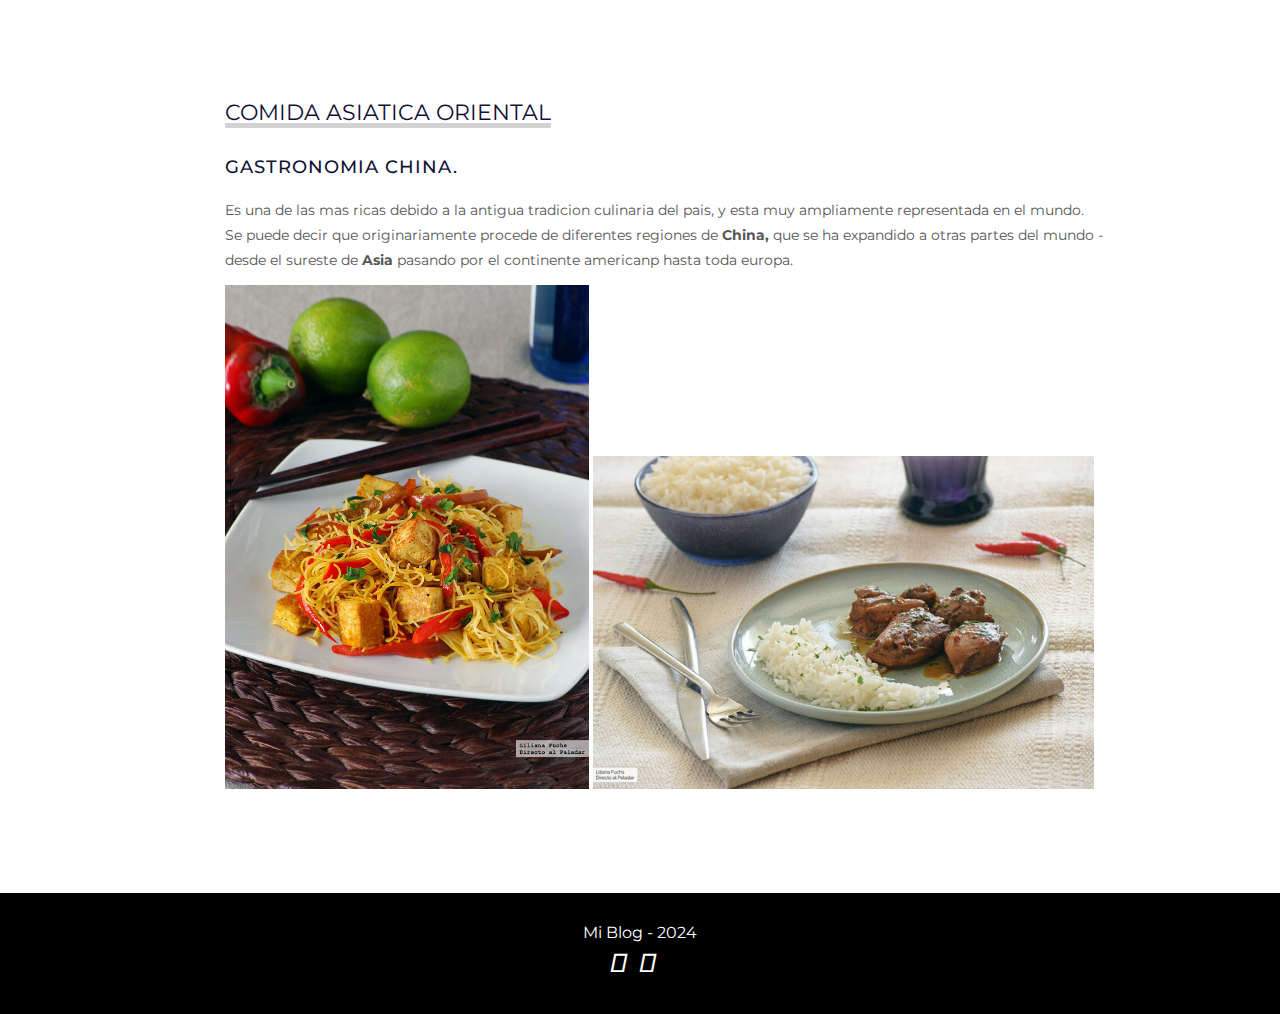
==== index.html @ 4575a488 "Add files via upload" ====
<!DOCTYPE html>
<html lang="es">

<head>
    <meta charset="UTF-8">
    <meta http-equiv="X-UA-Compatible" content="IE=edge">
    <meta name="viewport" content="width=device-width, initial-scale=1.0 user-scalable=no">
    <link rel="shortcut icon" href="img/Logo.jpg" type="image/x-icon">
    <link rel="stylesheet" href="https://cdnjs.cloudflare.com/ajax/libs/font-awesome/6.1.1/css/all.min.css"
        integrity="sha512-KfkfwYDsLkIlwQp6LFnl8zNdLGxu9YAA1QvwINks4PhcElQSvqcyVLLD9aMhXd13uQjoXtEKNosOWaZqXgel0g=="
        crossorigin="anonymous" referrerpolicy="no-referrer" />
    <link rel="stylesheet" href="https://stackpath.bootstrapcdn.com/font-awesome/4.7.0/css/font-awesome.min.css">
    <link rel="stylesheet" href="estilo.css">
    <link rel="stylesheet" href="all.css">
    <title>Mi Blog</title>
</head>

<body>

    <!--<a href="https://wa.link/dog5p0" class="whatsapp" target="_blank"> <i class="fa fa-whatsapp whatsapp-icon"></i></a>-->

    <!-- SECCION I N I C I O -->
    <!--<section id="inicio">
        <div class="contenido">
            <header>
                <div class="contenido-header">
                    <h1></h1>
                    <nav id="nav" class="">
                        <ul id="links">
                            <li><a href="#inicio" class="seleccionado" onclick="seleccionar(this)">INICIO</a></li>
                            <li><a href="#sobremi" onclick="seleccionar(this)">SOBRE MI</a></li>
                            <li><a href="#servicios" onclick="seleccionar(this)">SERVICIOS</a></li>
                            <li><a href="#portfolio" onclick="seleccionar(this)">PORTAFOLIO</a></li>
                            <li><a href="#contacto" onclick="seleccionar(this)">CONTACTO</a></li>
                        </ul>
                    </nav>

                     Icono del menu responsive 
                    <div id="icono-nav" onclick="responsiveMenu()">
                        <i class="fa-solid fa-bars"></i>
                    </div>


                    <div class="redes">
                        <a href="https://www.youtube.com/channel/UCIEMd9FP0wu1zGJN4IyTo_g"><i
                                class="fa-brands fa-youtube"></i></a>
                        <a href="https://www.facebook.com/profile.php?id=100090209383664"><i
                                class="fa-brands fa-facebook"></i></a>
                        <a href="https://www.instagram.com/manuel.ramosperez1/"><i
                                class="fa-brands fa-instagram-square"></i></a>
                    </div>
                </div>
            </header>
            <div class="presentacion">
                <p class="bienvenida">Bienvenidos</p>
                <h2>Soy <span>Manuel Perez</span>, Desarrollador Web.</h2>
                <p class="descripcion">Lorem ipsum dolor sit amet consectetur adipisicing elit. Soluta, </p>
                <a href="#portfolio">Ir a Portafolio</a>
            </div>
        </div>
    </section>-->

    <!-- SECCION S O B R E M I -->
    <section id="sobremi">
        <div class="contenedor-foto">
            <!--<img src="img/Foto.png" style="justify-content: flex-start;">-->
        </div>
        <div class="sobremi">
            <p class="titulo-seccion">Comida Asiatica Oriental</p>
            <!--<h2>Hola, Soy <span>Manuel Perez</span> </h2>--><br>
            <h3>Gastronomia China.</h3>
            <p>Es una de las mas ricas debido a la antigua tradicion culinaria del pais, y esta muy ampliamente
                representada en el mundo. <br>Se puede decir que originariamente procede de diferentes regiones de
                <b>China,</b> que se ha expandido a otras partes del mundo - desde el sureste de <b>Asia</b> pasando por
                el continente americanp hasta toda europa.
            </p>
            <img src="img/Fideos de arroz con salteado de tofu y pimiento.jpeg" width="40%" alt="">
            <img src="img/Pollo al estilo de sichuan.jpeg" width="55%" alt="">
            <!---<p>Lorem ipsum dolor sit amet consectetur adipisicing elit. Porro nam a beatae natus.</p>-->
            <!--<a href="#">Descargar CV</a>-->
        </div>
    </section>

    <!-- SECCION S E R V I C I O S -->
    <!--<section id="servicios">
        <h3 class="titulo-seccion">MIS SERVICIOS</h3>
        <div class="fila">
            <div class="servicio">
                <span class="icono"> <i class="fa-solid fa-code"></i></span>
                <h4>Diseño de Sitios Web</h4>
                <hr>
                <ul class="servicios-tag">
                    <li>Web</li>
                    <li>Graphic</li>
                    <li>SEO</li>
                </ul>
                <p>Es una disciplina enfocada en la planificacion, ideacion , creacion e implementacion de interfaces y
                    plataformas digitales.</p>
            </div>
            <div class="servicio">
                <span class="icono"><i class="fa fa-book"></i></span>
                <h4>Analista de sistemas</h4>
                <hr>
                <ul class="servicios-tag">
                    <li>Web</li>
                    <li>Graphic</li>
                    <li>SEO</li>
                </ul>
                <p>En un mundo cada vez mas digitalizado y orientado a la tecnologia, el rol del analista de sisteams se
                    ha convertido en un componente fundamental para el avance de las organizaciones
                </p>
            </div>
            <div class="servicio">
                <span class="icono"><i class="fa-solid fa-arrow-trend-up"></i></span>
                <h4>Mesa de ayuda</h4>
                <hr>
                <ul class="servicios-tag">
                    <li>Web</li>
                    <li>Graphic</li>
                    <li>SEO</li>
                </ul>
                <p>Brindar orientacion sobre el problema planteado
                </p>
            </div>
            </div>
        <div class="fila">
            <div class="servicio">
                <span class="icono"><i class="fa-solid fa-database"></i></span>--->
    <!---<h4>Alojamiento de Sitios</h4>
                <hr>
                <ul class="servicios-tag">
                    <li>Web</li>
                    <li>Graphic</li>
                    <li>SEO</li>
                </ul>
                <p>I have been providing web design services with great success for 9 years. The client is very happy</p>
            </div>--->
    <!---<div class="servicio">
                <span class="icono"><i class="fa-solid fa-palette"></i></span>
                <h4>Diseñador Gráfico</h4>
                <hr>
                <ul class="servicios-tag">
                    <li>Web</li>
                    <li>Graphic</li>
                    <li>SEO</li>
                </ul>
                <p>I have been providing web design services with great success for 9 years. The client is very happy</p>
            </div>--->
    <!---<div class="servicio">--->
    <!---<span class="icono"><i class="fa-solid fa-person-circle-question"></i></span>
                <h4>Consultor Externo</h4>
                <hr>
                <ul class="servicios-tag">
                    <li>Web</li>
                    <li>Graphic</li>
                    <li>SEO</li>
                </ul>
                <p>I have been providing web design services with great success for 9 years. The client is very happy</p>
            </div>
        </div>
    </section>-->

    <!-- SECCION H A B I L I D A D E S -->
    <!--<div class="contenedor-skills" id="skills">
        <h3>HABILIDADES </h3>
        <div class="skill">
            <div class="info">
                <p> <span class="lista"> </span>Html & Css</p>
                <span class="porcentaje">95%</span>
            </div>

            <div class="barra">
                <div class="" id="html"></div>
            </div>
        </div>
        <div class="skill">
            <div class="info">
                <p> <span class="lista"> </span>Java</p>
                <span class="porcentaje">90%</span>
            </div>

            <div class="barra">
                <div class="" id="js"></div>
            </div>
        </div>
        <div class="skill">
            <div class="info">
                <p> <span class="lista"> </span>Bases de Datos</p>
                <span class="porcentaje">90%</span>
            </div>

            <div class="barra">
                <div class="" id="bd"></div>
            </div>
        </div>
        <div class="skill">
            <div class="info">
                <p> <span class="lista"> </span>Php</p>
                <span class="porcentaje">85%</span>
            </div>

            <div class="barra">
                <div class="" id="ps"></div>
            </div>
        </div>
    </div>-->

    <!-- SECCION PORTAFOLIO -->
    <!--<section id="portfolio">
        <h3 class="titulo-seccion">Recomendaciones Clientes.</h3>
        <div class="fila">
            <div class="proyecto">
                <div class="overlay"></div>
                <img src="img/reparacion pc.jpeg" alt="">
                <div class="info">
                    <h4>Cliente Confidencial</h4>
                    <p>Mi pc tenia problemas y me oriento sobre los procedimientos que le realizaria para dar solucion
                        al problema y dejar el equipo funcional.</p>
                </div>
            </div>
            <div class="proyecto">
                <div class="overlay"></div>
                <img src="img/logo1.2.jpeg" alt="">
                <div class="info">
                    <h4>Tecnocell Alpes S.A.S</h4>
                    <p>Recomendado porque hizo dar un toque web a mi local haciendo que mas clientes conocieran mi
                        negocio.</p>
                </div>
            </div>
            <div class="proyecto">
                <div class="overlay"></div>
                <img src="img/Reparacion-de-impresoras-1021x768.jpg" alt="">
                <div class="info">
                    <h4>Gestion Salud Ips.</h4>
                    <p>Lo recomendado de muy buenas soluciones</p>
                </div>
            </div>
        </div>
        <div class="fila">
            <div class="proyecto">
                <div class="overlay"></div>
                <img src="img/proyecto4.jpg" alt="">
                <div class="info">
                    <h4>Capacitacion</h4>
                    <p>Diseño Web</p>
                </div>
            </div>
            <div class="proyecto">
                <div class="overlay"></div>
                <img src="img/proyecto5.jpg" alt="">
                <div class="info">
                    <h4>Descripcion Proyecto</h4>
                    <p>Diseño Web</p>
                </div>
            </div>
            <div class="proyecto">
                <div class="overlay"></div>
                <img src="img/proyecto6.jpg" alt="">
                <div class="info">
                    <h4>Descripcion Proyecto</h4>
                    <p>Diseño Web</p>
                </div>
            </div>
        </div>
        <div class="fila">
            <div class="proyecto">
                <div class="overlay"></div>
                <img src="img/proyecto7.jpg" alt="">
                <div class="info">
                    <h4>Descripcion Proyecto</h4>
                    <p>Diseño Web</p>
                </div>
            </div>---<
            -<div class="proyecto">
                <div class="overlay"></div>
                <img src="img/proyecto8.jpg" alt="">
                <div class="info">
                    <h4>Descripcion Proyecto</h4>
                    <p>Diseño Web</p>
                </div>
            </div>
        <div class="proyecto">
                <div class="overlay"></div>
                <img src="img/proyecto9.jpg" alt="">
                <div class="info">
                    <h4>Descripcion Proyecto</h4>
                    <p>Diseño Web</p>
                </div>
            </div>
        </div>
    </section>-->

    <!-- SECCION PORTAFOLIO -->
    <!--<section id="portfolio">
        <h3 class="titulo-seccion"> Sistemas de informacion Disponibles.</h3>
        <div class="fila">
            <div class="proyecto">
                <div class="overlay"></div>
                <img src="img/gestor documental 1.png" alt="">
                <div class="info">
                    <h4>19 usd</h4>
                    <p>Sistema Gestor Documental</p>
                </div>
            </div>
            <div class="proyecto">
                <div class="overlay"></div>
                <img src="img/sb-admin.png" alt="">
                <div class="info">
                    <h4>10 usd</h4>
                    <p>Dashboard</p>
                </div>
            </div>
            <div class="proyecto">
                <div class="overlay"></div>
                <img src="img/2389-Portada-orientacion-al-cliente.jpg" alt="">
                <div class="info">
                    <h4>Gratis</h4>
                    <p>Orientacion sobre proyecto a iniciar</p>
                </div>
            </div>
        </div>
        <div class="fila">
            <div class="proyecto">
                <div class="overlay"></div>
                <img src="img/Medicion-de-proyectos-scaled.jpg" alt="">
                <div class="info">
                    <h4>viabilidad</h4>
                    <p>Medicion del proyecto</p>
                </div>
            </div>
            <div class="proyecto">
                <div class="overlay"></div>
                <img src="img/proyecto5.jpg" alt="">
                <div class="info">
                    <h4>Landing Page</h4>
                    <p>Cotizacion gratis</p>
                </div>
            </div>
            <div class="proyecto">
                <div class="overlay"></div>
                <img src="img/PREGUNTAS-q9w5nkc0md8agnf6huxnjnikbktzwjkr9opwrkjhmo.png" alt="">
                <div class="info">
                    <h4>Respuestas a tus inquietudes</h4>
                    <p>Sesion agendadas con el personal encargado</p>
                </div>
            </div>
        </div>
        <div class="fila">
            <div class="proyecto">
                <div class="overlay"></div>
                <img src="img/proyecto7.jpg" alt="">
                <div class="info">
                    <h4>Descripcion Proyecto</h4>
                    <p>Diseño Web</p>
                </div>
            </div>
            <div class="proyecto">
                <div class="overlay"></div>
                <img src="img/proyecto8.jpg" alt="">
                <div class="info">
                    <h4>Descripcion Proyecto</h4>
                    <p>Diseño Web</p>
                </div>
            </div>
            <div class="proyecto">
                <div class="overlay"></div>
                <img src="img/proyecto9.jpg" alt="">
                <div class="info">
                    <h4>Descripcion Proyecto</h4>
                    <p>Diseño Web</p>
                </div>
            </div>
        </div>
    </section>-->

    <!-- SECCION FOOTER -->
    <footer>
        <p> Mi Blog - 2024</p>
        <div class="redes">
            <a href="https://www.youtube.com/channel/UCIEMd9FP0wu1zGJN4IyTo_g"><i class="fa-brands fa-youtube"></i></a>
            <a href="https://www.facebook.com/profile.php?id=100090209383664"><i class="fa-brands fa-facebook"></i></a>
            <a href="https://www.instagram.com/manuel.ramosperez1/"><i class="fa-brands fa-instagram-square"></i></a>
        </div>

    </footer>

    <script src="script.js"></script>
</body>

</html>
---- estilo.css ----
@import url('https://fonts.googleapis.com/css2?family=Montserrat:wght@200;300;400;500;600&display=swap');
        * {
            margin: 0;
            padding: 0;
            box-sizing: border-box;
            font-family: 'Montserrat';
        }
        
        html {
            scroll-behavior: smooth;
        }
        /* *********************/
        /* seccion I N I C I O */
        /* *********************/
        
        #inicio {
            background: linear-gradient( rgba(0, 0, 0, .7), rgba(0, 0, 0, .7)), url("img/fondo-inicio.jpg");
            background-size: cover;
            background-position: center center;
            height: 100vh;
        }
        
        #inicio .contenido header {
            background-color: rgba(0, 0, 0, .8);
            position: fixed;
            width: 100%;
            z-index: 100;
            top: 0;
        }
        
        #inicio .contenido header .contenido-header {
            max-width: 1100px;
            margin: auto;
            display: flex;
            justify-content: space-between;
            align-items: center;
            padding: 10px 20px;
        }
        
        #inicio .contenido header .contenido-header h1 {
            text-align: center;
            color: #ff5080;
        }
        
        #inicio .contenido header .contenido-header nav ul {
            list-style: none;
            display: flex;
            align-items: center;
        }
        
        #inicio .contenido header .contenido-header nav ul li a {
            text-decoration: none;
            color: #fff;
            margin: 0 12px;
            font-weight: 400;
            transition: .5s;
        }
        
        #inicio .contenido header .contenido-header nav ul li a:hover {
            color: #ff5080;
        }
        
        #inicio .contenido header .contenido-header .redes a {
            text-decoration: none;
            color: #fff;
            display: inline-block;
            margin-left: 10px;
            transition: .5s;
        }
        
        #inicio .contenido header .contenido-header .redes a:hover {
            color: #ff5080;
        }
        
        #inicio .contenido header .contenido-header .seleccionado {
            color: #ff5080;
        }
        
        #inicio .contenido .presentacion {
            max-width: 1100px;
            height: 100vh;
            margin: auto;
            color: #fff;
            display: flex;
            flex-direction: column;
            align-items: center;
            justify-content: center;
        }
        
        #inicio .contenido .presentacion .bienvenida {
            font-size: 16px;
            margin-bottom: 20px;
            text-transform: uppercase;
            letter-spacing: 5px;
        }
        
        #inicio .contenido .presentacion h2 {
            font-size: 55px;
            margin-bottom: 25px;
            text-align: center;
        }
        
        #inicio .contenido .presentacion h2 span {
            font-size: 25px;
            color: #ff5080;
        }
        
        #inicio .contenido .presentacion .descripcion {
            max-width: 700px;
            margin: 25px auto;
            font-size: 18px;
            text-align: center;
        }
        
        #inicio .contenido .presentacion a {
            text-decoration: none;
            display: inline-block;
            margin: 25px;
            padding: 20px 25px;
            border: 2px solid #fff;
            border-radius: 50px;
            color: #fff;
            font-weight: bold;
            text-transform: uppercase;
            transition: .5s;
        }
        
        #inicio .contenido .presentacion a:hover {
            background-color: #ff5080;
        }
        
        #icono-nav {
            color: #fff;
            display: none;
        }
        /* *********************/
        /* seccion S O B R E  M I */
        /* *********************/
        
        #sobremi {
            max-width: 1100px;
            margin: auto;
            padding: 100px 15px;
            color: #111135;
            display: flex;
        }
        
        #sobremi .contenedor-foto {
            max-width: 400px;
            margin-right: 80px;
        }
        
        #sobremi .contenedor-foto img {
            padding: 20px;
            width: 100%;
            border-radius: 20px;
            background-color: #f3f3f3;
        }
        
        #sobremi .sobremi {
            margin: 0 40px;
        }
        
        #sobremi .sobremi .titulo-seccion {
            font-size: 22px;
            text-transform: uppercase;
            color: #111135;
            text-decoration: underline;
            text-decoration-color: #d3d3d3;
            text-decoration-thickness: 5px;
        }
        
        #sobremi .sobremi h2 {
            font-size: 34px;
            font-weight: bold;
            margin: 20px 0;
            letter-spacing: 2px;
        }
        
        #sobremi .sobremi h2 span {
            color: #ff5080;
        }
        
        #sobremi .sobremi h3 {
            font-size: 18px;
            font-weight: 500;
            text-transform: uppercase;
            margin-bottom: 20px;
            letter-spacing: 1px;
        }
        
        #sobremi .sobremi p {
            font-size: 14px;
            line-height: 25px;
            color: #565656;
            margin-bottom: 12px;
        }
        
        #sobremi .sobremi a {
            display: inline-block;
            text-decoration: none;
            color: #000;
            border-radius: 30px;
            border: 1px solid #000;
            padding: 10px 20px;
            margin-top: 30px;
            transition: .5s;
        }
        
        #sobremi .sobremi a:hover {
            background-color: #ff5080;
            color: #fff;
        }
        /* *********************/
        /* seccion S E R V I C I O S */
        /* *********************/
        
        #servicios {
            padding: 100px 15px;
            text-align: center;
            background-color: #f3f3f3;
        }
        
        #servicios .titulo-seccion {
            text-align: center;
            font-size: 22px;
            text-transform: uppercase;
            color: #111135;
            text-decoration: underline;
            text-decoration-color: #d3d3d3;
            text-decoration-thickness: 5px;
        }
        
        #servicios .fila {
            display: flex;
            justify-content: space-between;
            max-width: 1150px;
            margin: 30px auto;
        }
        
        #servicios .fila .servicio {
            max-width: 350px;
            background-color: #fff;
            padding: 30px;
            margin: 0 5px;
            border-radius: 5px;
            transition: .5s;
        }
        
        #servicios .fila .servicio:hover {
            box-shadow: 5px 5px 10px #565656, -5px -5px 10px #8a8a8a;
        }
        
        #servicios .fila .servicio .icono {
            display: inline-block;
            width: 60px;
            height: 60px;
            border-radius: 50%;
            background-color: #d3d3d3;
            padding: 20px;
            margin-bottom: 25px;
        }
        
        #servicios .fila .servicio h4 {
            font-size: 22px;
            margin-bottom: 25px;
        }
        
        #servicios .fila .servicio hr {
            width: 30%;
            margin: auto;
            color: #000;
            margin-bottom: 25px;
        }
        
        #servicios .fila .servicio ul {
            list-style: none;
            display: flex;
            justify-content: space-around;
            margin-bottom: 10px;
        }
        
        #servicios .fila .servicio p {
            font-size: 14px;
            line-height: 22px;
        }
        /* *********************/
        /* seccion S K I L L S */
        /* *********************/
        
        .contenedor-skills {
            background: linear-gradient( #eb5a5acc, rgba(33, 16, 16, 0.8)), url("img/fondo-skills.jpg");
            background-attachment: fixed;
            background-repeat: no-repeat;
            background-size: cover;
            color: #fff;
            background-position: center center;
            padding: 100px 0;
            text-align: center;
        }
        
        .contenedor-skills .skill {
            max-width: 600px;
            margin: 30px auto;
        }
        
        .contenedor-skills .skill .info {
            display: flex;
            justify-content: space-between;
        }
        
        .contenedor-skills .skill .lista {
            display: inline-block;
            margin-right: 20px;
            height: 10px;
            width: 10px;
            background-color: #fff;
        }
        
        .contenedor-skills .skill .barra {
            background-color: #919191;
            width: 100%;
            height: 6px;
            margin: 10px 0px;
        }
        
        .contenedor-skills .skill .barra .barra-progreso1 {
            background-color: #fff;
            width: 95%;
            height: 6px;
            animation: progreso1 2s forwards;
        }
        
        .contenedor-skills .skill .barra .barra-progreso2 {
            background-color: #fff;
            width: 90%;
            height: 6px;
            animation: progreso2 2s forwards;
        }
        
        .contenedor-skills .skill .barra .barra-progreso3 {
            background-color: #fff;
            width: 90%;
            height: 6px;
            animation: progreso3 2s forwards;
        }
        
        .contenedor-skills .skill .barra .barra-progreso4 {
            background-color: #fff;
            width: 85%;
            height: 6px;
            animation: progreso4 2s forwards;
        }
        
        @keyframes progreso1 {
            0% {
                width: 0;
            }
            100% {
                width: 95%;
            }
        }
        
        @keyframes progreso2 {
            0% {
                width: 0;
            }
            100% {
                width: 90%;
            }
        }
        
        @keyframes progreso3 {
            0% {
                width: 0;
            }
            100% {
                width: 90%;
            }
        }
        
        @keyframes progreso4 {
            0% {
                width: 0;
            }
            100% {
                width: 85%;
            }
        }
        /* *********************/
        /* seccion P O R T F O L I O */
        /* *********************/
        
        #portfolio {
            max-width: 1100px;
            padding: 100px 0;
            margin: auto;
        }
        
        #portfolio .titulo-seccion {
            text-align: center;
            font-size: 22px;
            text-transform: uppercase;
            color: #111135;
            text-decoration: underline;
            text-decoration-color: #d3d3d3;
            text-decoration-thickness: 5px;
        }
        
        #portfolio .fila {
            display: flex;
            justify-content: space-between;
            margin: 30px 0;
        }
        
        #portfolio .fila .proyecto {
            max-width: 450px;
            border: 1px solid #000;
            margin: 0 10px;
            position: relative;
            overflow: hidden;
        }
        
        #portfolio .fila .proyecto img {
            width: 100%;
            height: 100%;
            ;
            filter: grayscale(1);
            object-fit: cover;
            transition: .5s;
        }
        
        #portfolio .fila .proyecto:hover img {
            filter: grayscale(0);
        }
        
        #portfolio .fila .proyecto .info {
            position: absolute;
            left: 0px;
            background-color: rgba(0, 0, 0, 0.8);
            color: #ff5080;
            width: 100%;
            padding: 10px;
            opacity: 0;
            bottom: -40px;
            transition: .5s;
        }
        
        #portfolio .fila .proyecto:hover .info {
            opacity: 1;
            bottom: 0;
        }
        /* *********************/
        /* seccion C O N T A C T O */
        /* *********************/
        
        #contacto {
            padding: 100px 15px;
            background-color: #f3f3f3;
        }
        
        #contacto .titulo-seccion {
            margin-bottom: 20px;
        }
        
        #contacto .contenedor-form {
            max-width: 1100px;
            margin: auto;
        }
        
        #contacto .contenedor-form .fila {
            margin-bottom: 15px;
        }
        
        #contacto .contenedor-form .mitad {
            display: flex;
            justify-content: space-between;
        }
        
        #contacto .contenedor-form input,
        #contacto .contenedor-form textarea {
            padding: 20px;
            border-radius: 20px;
            border: none;
            border: 1px solid #919191;
        }
        
        #contacto .contenedor-form .mitad input {
            width: 48%;
        }
        
        #contacto .contenedor-form .input-full {
            width: 100%;
        }
        
        #contacto .titulo-seccion {
            text-align: center;
            font-size: 22px;
            text-transform: uppercase;
            color: #111135;
            text-decoration: underline;
            text-decoration-color: #d3d3d3;
            text-decoration-thickness: 5px;
        }
        
        #contacto .btn-enviar {
            display: block;
            margin: auto;
            cursor: pointer;
            transition: .5s;
            padding: 10px 15px !important;
        }
        
        #contacto .btn-enviar:hover {
            background-color: #ff5080;
            color: #fff;
        }
        /* *********************/
        /* seccion F O O T E R */
        /* *********************/
        
        footer {
            background-color: #000;
            color: #fff;
            text-align: center;
            padding: 30px 0;
        }
        
        footer a {
            text-decoration: none;
            color: #fff;
            display: inline-block;
            margin: 5px;
            font-size: 26px;
        }
        /* *********************/
        /* seccion R E S P O N S I V E */
        /* *********************/
        
        @media screen and (max-width: 800px) {
            .redes {
                display: none;
            }
            nav {
                display: none;
            }
            nav.responsive {
                display: block;
                background-color: rgba(0, 0, 0, .8);
                width: 100%;
                position: absolute;
                top: 48px;
                left: 0;
                padding: 10px 0;
            }
            nav.responsive ul {
                display: block !important;
                text-align: center;
            }
            nav.responsive ul li {
                margin: 5px 0;
            }
            #icono-nav {
                display: block;
            }
            #inicio .contenido .presentacion h2 {
                font-size: 40px;
            }
            /* seccion SOBRE MI */
            #sobremi {
                padding: 50px 0;
                display: block;
            }
            #sobremi .contenedor-foto {
                max-width: 200px;
                margin: auto;
            }
            #sobremi .contenedor-foto img {
                padding: 8px;
            }
            #sobremi .sobremi .titulo-seccion {
                text-align: center;
            }
            #sobremi .sobremi h2 {
                font-size: 25px;
                text-align: center;
            }
            /* seccion MIS SERVICIOS */
            #servicios {
                padding: 50px 15px;
            }
            #servicios .fila {
                display: block;
            }
            #servicios .fila .servicio {
                margin: 10px auto;
            }
            /* seccion HABLIDADES MI */
            .contenedor-skills {
                padding: 50px 20px;
            }
            /* seccion PORTFOLIO */
            #portfolio {
                padding: 50px 0;
            }
            #portfolio .fila {
                display: block;
            }
            #portfolio .fila .proyecto {
                margin: 10px auto;
            }
            /* seccion CONTACTO */
            #contacto {
                padding: 50px 15px;
            }
            #contacto .contenedor-form .mitad {
                margin-bottom: 15px;
                display: block;
            }
            #contacto .contenedor-form .mitad input {
                width: 100%;
                margin-bottom: 15px;
            }
        }
---- all.css ----
.whatsapp {
    position: fixed;
    width: 60px;
    height: 60px;
    bottom: 40px;
    right: 40px;
    background-color: #25d366;
    color: #FFF;
    border-radius: 50px;
    text-align: center;
    font-size: 30px;
    z-index: 100;
}

.whatsapp-icon {
    margin-top: 13px;
}
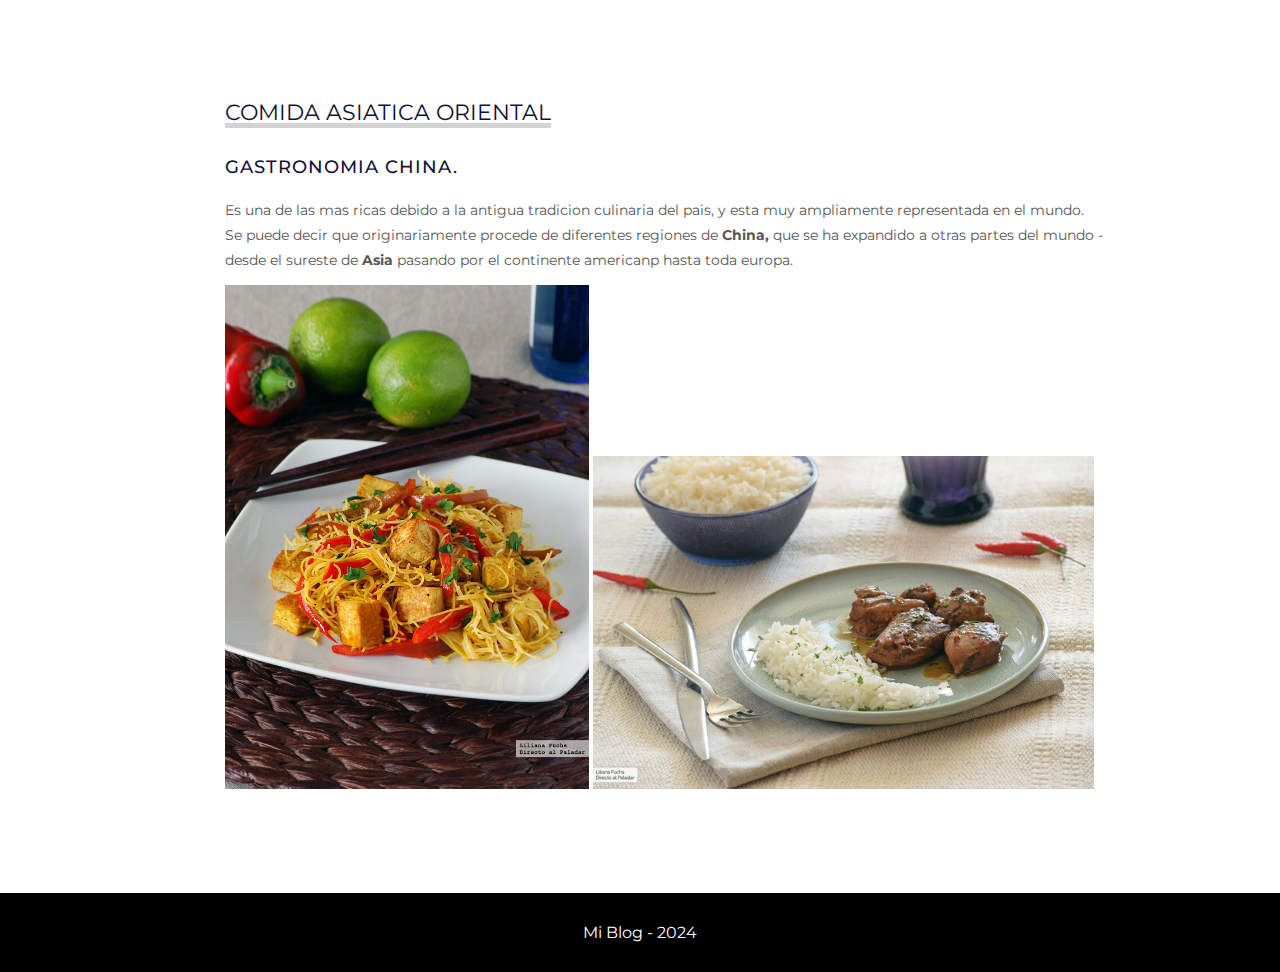
==== commit 7aaef905: "Update index.html" ====
--- a/index.html
+++ b/index.html
@@ -376,15 +376,15 @@
     <!-- SECCION FOOTER -->
     <footer>
         <p> Mi Blog - 2024</p>
-        <div class="redes">
+        <!--<div class="redes">
             <a href="https://www.youtube.com/channel/UCIEMd9FP0wu1zGJN4IyTo_g"><i class="fa-brands fa-youtube"></i></a>
             <a href="https://www.facebook.com/profile.php?id=100090209383664"><i class="fa-brands fa-facebook"></i></a>
             <a href="https://www.instagram.com/manuel.ramosperez1/"><i class="fa-brands fa-instagram-square"></i></a>
-        </div>
+        </div>-->
 
     </footer>
 
     <script src="script.js"></script>
 </body>
 
-</html>+</html>
